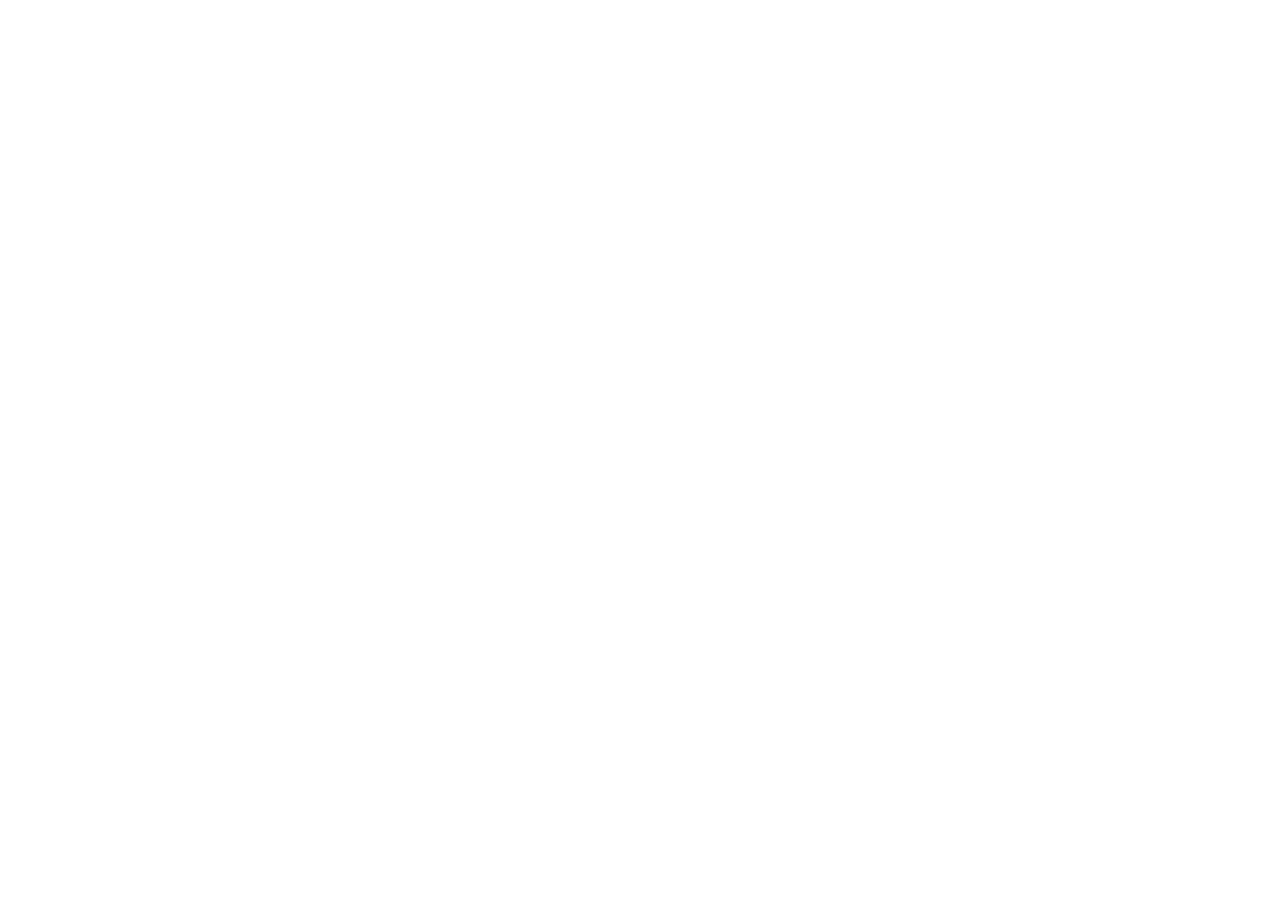
==== gallery.html @ f7fb7da0 "Adds HTML and begins styling" ====
<!DOCTYPE html>
<!--[if lt IE 7]>      <html class="no-js lt-ie9 lt-ie8 lt-ie7"> <![endif]-->
<!--[if IE 7]>         <html class="no-js lt-ie9 lt-ie8"> <![endif]-->
<!--[if IE 8]>         <html class="no-js lt-ie9"> <![endif]-->
<!--[if gt IE 8]><!--> <html class="no-js"> <!--<![endif]-->
    <head>
        <meta charset="utf-8">
        <meta http-equiv="X-UA-Compatible" content="IE=edge">
        <title></title>
        <meta name="description" content="">
        <meta name="viewport" content="width=device-width, initial-scale=1">
        <link rel="stylesheet" href="">
    </head>
    <body>
        <!--[if lt IE 7]>
            <p class="browsehappy">You are using an <strong>outdated</strong> browser. Please <a href="#">upgrade your browser</a> to improve your experience.</p>
        <![endif]-->
        
        <script src="" async defer></script>
    </body>
</html>
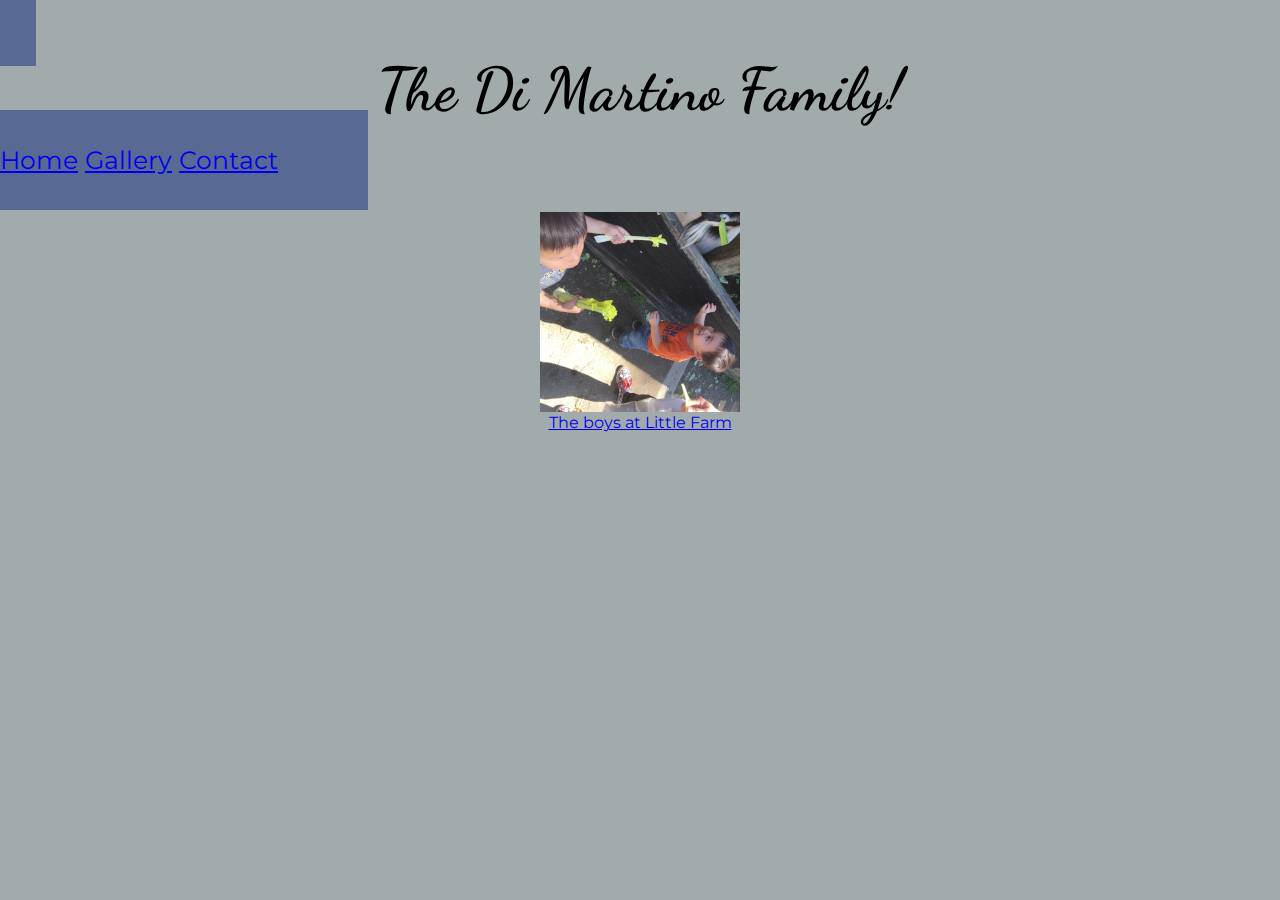
==== commit e0b0f3e6: "Adds gallery content" ====
--- a/gallery.html
+++ b/gallery.html
@@ -2,20 +2,69 @@
 <!--[if lt IE 7]>      <html class="no-js lt-ie9 lt-ie8 lt-ie7"> <![endif]-->
 <!--[if IE 7]>         <html class="no-js lt-ie9 lt-ie8"> <![endif]-->
 <!--[if IE 8]>         <html class="no-js lt-ie9"> <![endif]-->
-<!--[if gt IE 8]><!--> <html class="no-js"> <!--<![endif]-->
-    <head>
-        <meta charset="utf-8">
-        <meta http-equiv="X-UA-Compatible" content="IE=edge">
-        <title></title>
-        <meta name="description" content="">
-        <meta name="viewport" content="width=device-width, initial-scale=1">
-        <link rel="stylesheet" href="">
-    </head>
-    <body>
-        <!--[if lt IE 7]>
-            <p class="browsehappy">You are using an <strong>outdated</strong> browser. Please <a href="#">upgrade your browser</a> to improve your experience.</p>
-        <![endif]-->
-        
-        <script src="" async defer></script>
-    </body>
-</html>+<!--[if gt IE 8]><!-->
+<html class="no-js">
+  <!--<![endif]-->
+
+  <head>
+    <meta charset="utf-8" />
+    <meta http-equiv="X-UA-Compatible" content="IE=edge" />
+    <title>The Di Martino Family</title>
+    <meta name="description" content="A website for my beautiful family" />
+    <meta name="viewport" content="width=device-width, initial-scale=1" />
+    <link
+      rel="stylesheet"
+      href="https://stackpath.bootstrapcdn.com/bootstrap/4.1.3/css/bootstrap.min.css"
+      integrity="sha384-MCw98/SFnGE8fJT3GXwEOngsV7Zt27NXFoaoApmYm81iuXoPkFOJwJ8ERdknLPMO"
+      crossorigin="anonymous"
+    />
+    <link rel="stylesheet" href="assets/css/reset.css" />
+    <link rel="stylesheet" href="assets/css/style.css" />
+    <link
+      href="https://fonts.googleapis.com/css?family=Dancing+Script|Montserrat"
+      rel="stylesheet"
+    />
+  </head>
+
+  <body>
+    <!--[if lt IE 7]>
+      <p class="browsehappy">
+        You are using an <strong>outdated</strong> browser. Please
+        <a href="#">upgrade your browser</a> to improve your experience.
+      </p>
+    <![endif]-->
+    <header>
+      <div class="container-fluid header">
+        <div class="row">
+          <span class="col-md-6 header-title">
+            <h1>The Di Martino Family!</h1>
+          </span>
+          <span class="col-md-6 links">
+            <a href="index.html" class="badge badge-secondary">Home</a>
+            <a href="#" class="badge badge-light">Gallery</a>
+            <a href="contact.html" class="badge badge-secondary">Contact</a>
+          </span>
+        </div>
+      </div>
+    </header>
+    <main>
+      <br />
+      <br />
+      <div class="container images-table">
+        <div class="row">
+          <div class="col-md-3">
+            <a href="assets/images/gallery/IMG_1714.JPG">
+              <img
+                src="assets/images/thumbnails/IMG_1714.JPG"
+                alt="The boys at Little Farm"
+              />
+              <p class="badge badge-pill badge-secondary">
+                The boys at Little Farm
+              </p>
+            </a>
+          </div>
+        </div>
+      </div>
+    </main>
+  </body>
+</html>
--- a/assets/css/style.css
+++ b/assets/css/style.css
@@ -0,0 +1,37 @@
+body {
+  background-image: url("../images/crossline-lines.png");
+  background-repeat: repeat;
+  background-color: #a2abab;
+  font-family: "Montserrat", sans-serif;
+}
+
+.header-title {
+  font-family: "Dancing Script", cursive;
+  font-size: 60px;
+  font-weight: 700;
+  text-align: center;
+  background-color: #586994;
+  padding: 15px 0 0 36px;
+}
+
+.about-photo {
+  float: left;
+  margin-right: 15px;
+}
+
+.welcome-heading {
+  font-size: 20px;
+  font-weight: 900;
+  line-height: 1.3;
+}
+
+.links {
+  text-align: right;
+  background-color: #586994;
+  padding: 35px 90px 35px 0;
+  font-size: 25px;
+}
+
+.images-table {
+  text-align: center;
+}
